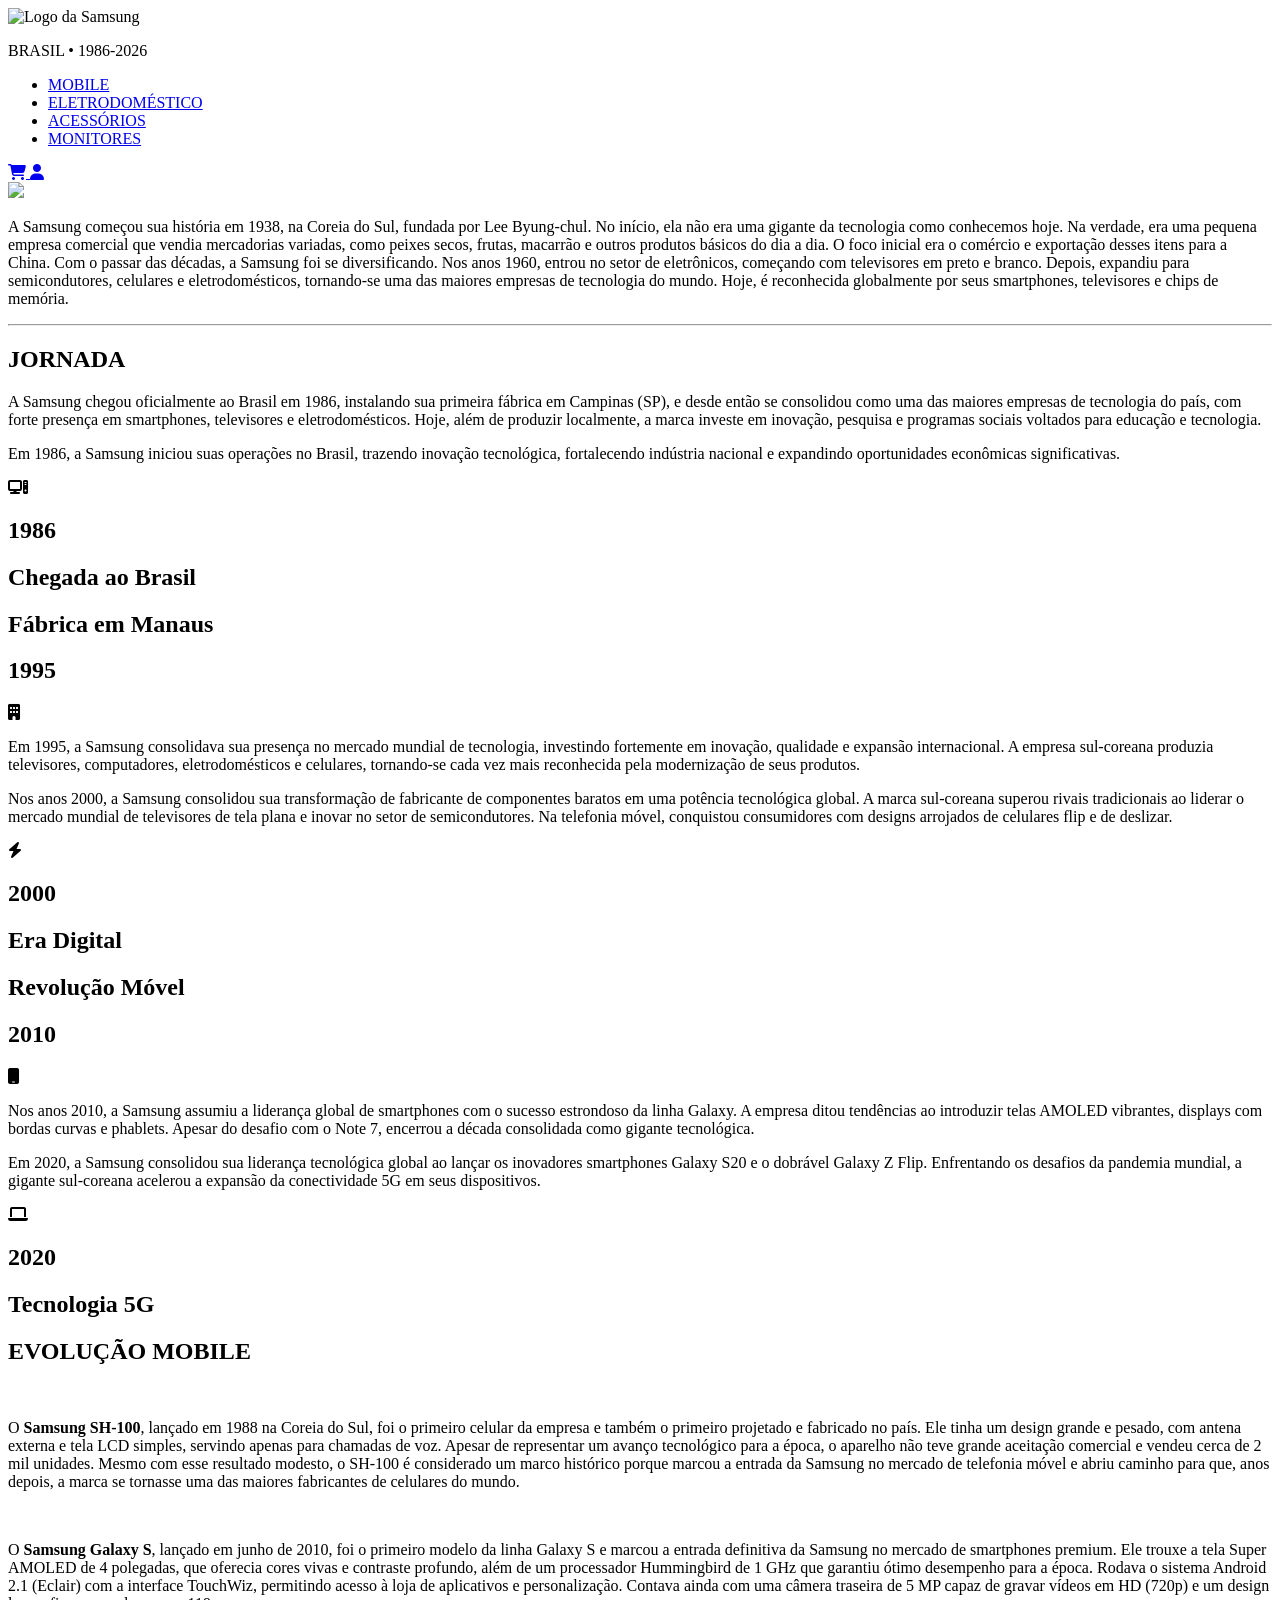
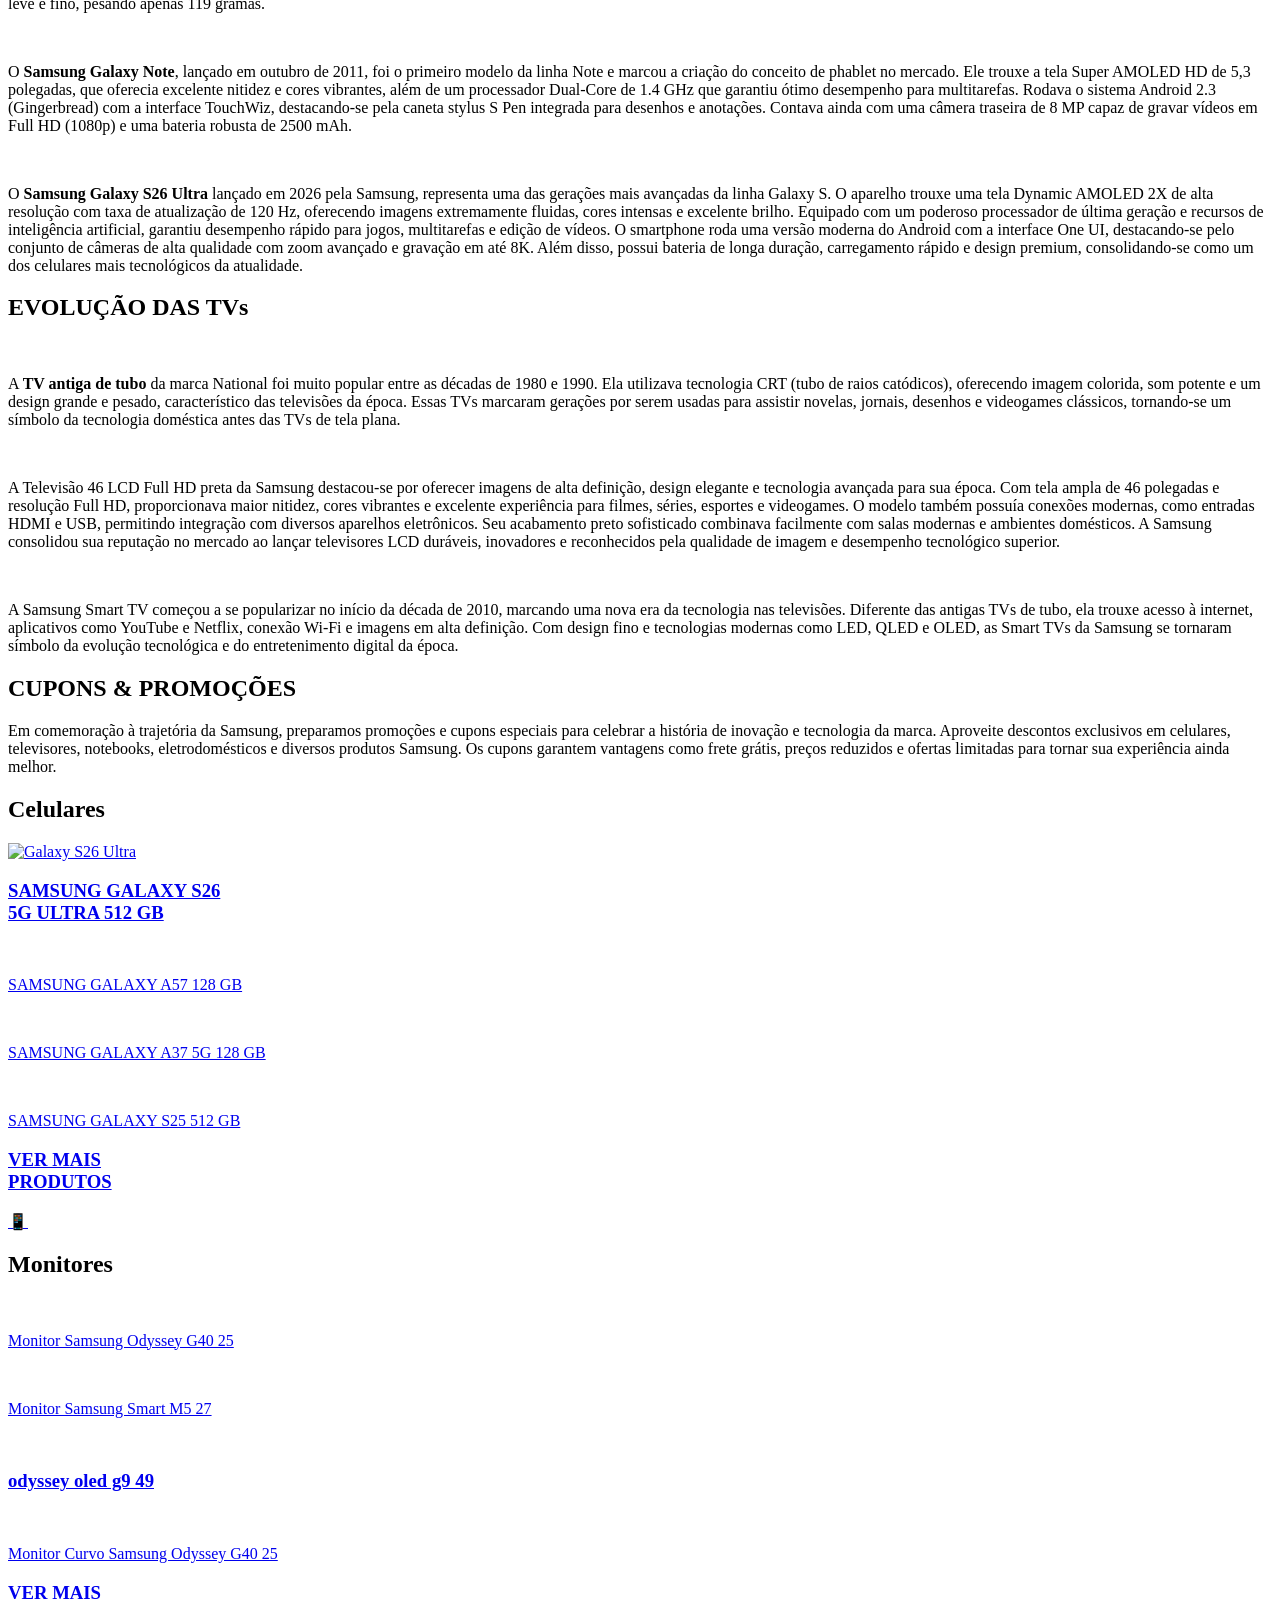
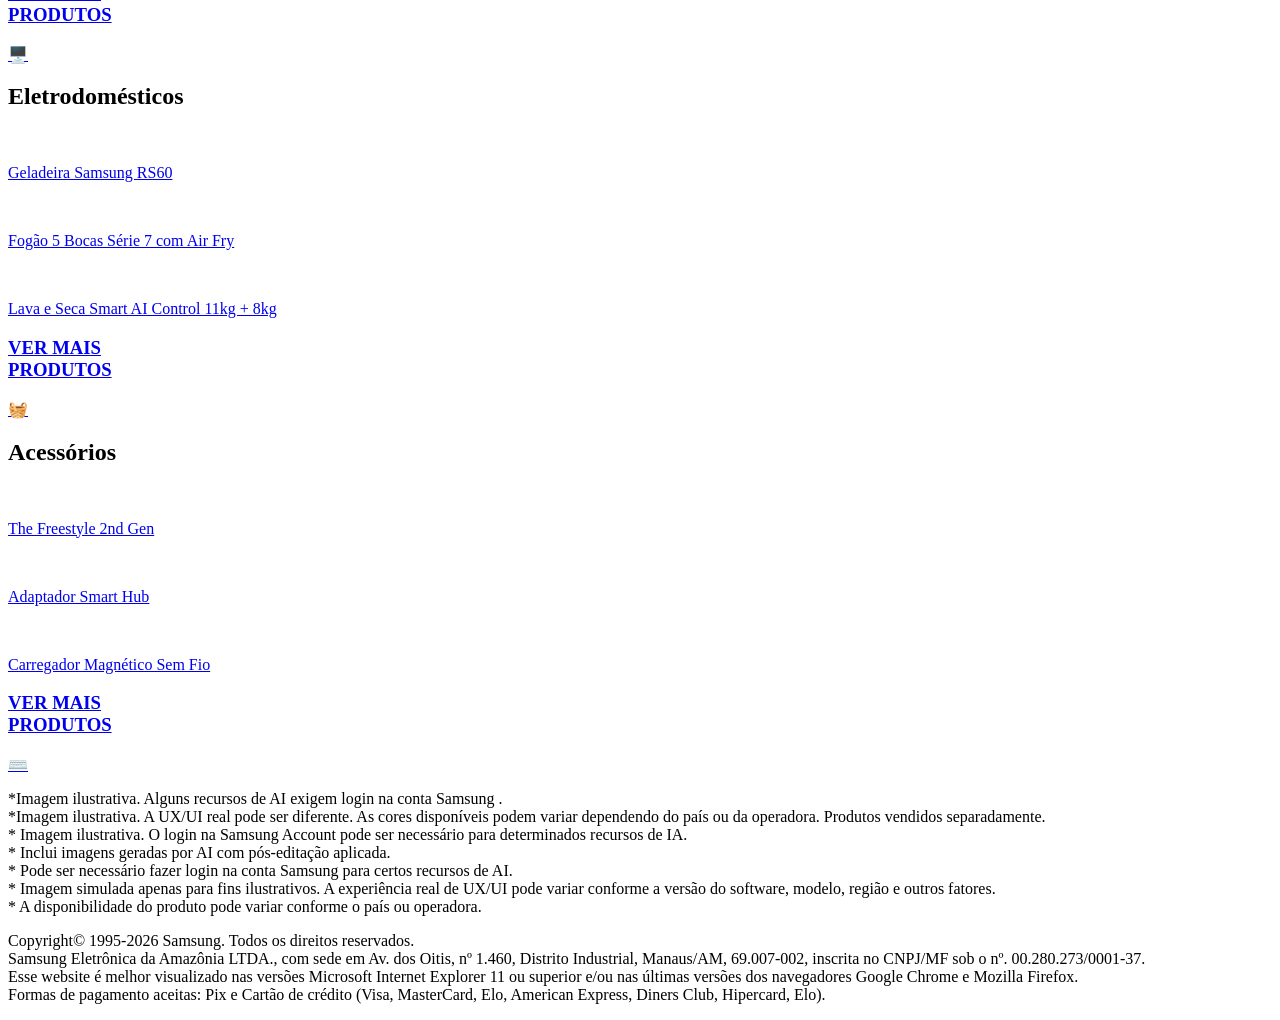
==== index.html @ 2210539c "Add files via upload" ====
<!DOCTYPE html>
<html lang="pt">
<head>
    <meta charset="UTF-8">
    <meta name="viewport" content="width=device-width, initial-scale=1.0">
    <title>Samsung.com</title>
    <link rel="stylesheet" href="css/style.css">
    <link rel="stylesheet" href="https://cdnjs.cloudflare.com/ajax/libs/font-awesome/6.5.1/css/all.min.css">
</head>
<body>
    <header>
        <div class="logo">
            <img src="Imagens/logo2.png" alt="Logo da Samsung">
            <p>BRASIL • 1986-2026</p>
        </div>
        <nav>
        <ul>
            <li><a href="mobile.html">MOBILE</a></li>
            <li><a href="eletrodomestico.html">ELETRODOMÉSTICO</a></li>
            <li><a href="acessorios.html">ACESSÓRIOS</a></li>
            <li><a href="monitores.html">MONITORES</a></li>
        </ul>
        </nav>
        <div class="acoes">
    <a href="carrinho.html" title="Carrinho">
        <i class="fa-solid fa-cart-shopping"></i>
    </a>

    <a href="login.html" title="Login">
        <i class="fa-solid fa-user"></i>
    </a>
</div>
    </header>
    <section class="conteudo1">
        <img src="Imagens/loja1.jpg">
        <div class="quadro">
            <p>A Samsung começou sua história em 1938, na Coreia do Sul, 
                fundada por Lee Byung-chul. No início, ela não era uma gigante 
                da tecnologia como conhecemos hoje. Na verdade, era uma pequena 
                empresa comercial que vendia mercadorias variadas, como peixes 
                secos, frutas, macarrão e outros produtos básicos do dia a dia. 
                O foco inicial era o comércio e exportação desses itens para a China.
                Com o passar das décadas, a Samsung foi se diversificando. Nos anos 1960, entrou no 
                setor de eletrônicos, começando com televisores em preto e branco. Depois, expandiu 
                para semicondutores, celulares e eletrodomésticos, tornando-se uma das maiores empresas
                de tecnologia do mundo. Hoje, é reconhecida globalmente por seus smartphones, televisores 
                e chips de memória.
            </p>
        </div>
    </section>
    <section class="hr">
        <hr/>
    </section>
    <section class="conteudo2">
    <h1>JORNADA</h1>
    <p>A Samsung chegou oficialmente ao Brasil em 1986, instalando sua primeira fábrica 
        em Campinas (SP), e desde então se consolidou como uma das maiores empresas de 
        tecnologia do país, com forte presença em smartphones, televisores e eletrodomésticos. 
        Hoje, além de produzir localmente, a marca investe em inovação, 
        pesquisa e programas sociais voltados para educação e tecnologia.
    </p>
    </section>
    <section class="timeline">

    <div class="linha"></div>

    <div class="item left">
        <div class="texto">
            <p>
                Em 1986, a Samsung iniciou suas operações no 
                Brasil, trazendo inovação tecnológica, fortalecendo 
                indústria nacional e expandindo oportunidades econômicas significativas.
            </p>
        </div>

        <div class="centro">
            <div class="icone"><i class="fa-solid fa-computer"></i></div>
            <h1>1986</h1>
            <h2>Chegada ao Brasil</h2>
        </div>
    </div>

    <div class="item right">
        <div class="centro">
            <h2>Fábrica em Manaus</h2>
            <h1>1995</h1>
            <div class="icone"><i class="fa-solid fa-building"></i></div>
        </div>

        <div class="texto">
            <p>
                Em 1995, a Samsung consolidava sua presença no mercado mundial de 
                tecnologia, investindo fortemente em inovação, qualidade e expansão 
                internacional. A empresa sul-coreana produzia televisores, computadores, 
                eletrodomésticos e celulares, tornando-se cada vez mais reconhecida pela 
                modernização de seus produtos.
            </p>
        </div>
    </div>

    <div class="item left">
        <div class="texto">
            <p>
                Nos anos 2000, a Samsung consolidou sua transformação de fabricante 
                de componentes baratos em uma potência tecnológica global. 
                A marca sul-coreana superou rivais tradicionais ao liderar 
                o mercado mundial de televisores de tela plana e inovar no 
                setor de semicondutores. Na telefonia móvel, conquistou 
                consumidores com designs arrojados de celulares flip e de deslizar.
            </p>
        </div>

        <div class="centro">
            <div class="icone"><i class="fa-solid fa-bolt"></i></div>
            <h1>2000</h1>
            <h2>Era Digital</h2>
        </div>
    </div>

    <div class="item right">
        <div class="centro">
            <h2>Revolução Móvel</h2>
            <h1>2010</h1>
            <div class="icone"><i class="fa-solid fa-mobile"></i></div>
        </div>

        <div class="texto">
            <p>
                Nos anos 2010, a Samsung assumiu a liderança global de 
                smartphones com o sucesso estrondoso da linha Galaxy. 
                A empresa ditou tendências ao introduzir telas AMOLED 
                vibrantes, displays com bordas curvas e phablets. Apesar 
                do desafio com o Note 7, encerrou a década consolidada como gigante tecnológica.
            </p>
            
        </div>
    </div>
    <div class="item left">
        <div class="texto">
            <p>
                Em 2020, a Samsung consolidou sua liderança tecnológica global 
                ao lançar os inovadores smartphones Galaxy S20 e o dobrável Galaxy 
                Z Flip. Enfrentando os desafios da pandemia mundial, a gigante sul-coreana 
                acelerou a expansão da conectividade 5G em seus dispositivos.
            </p> 
        </div>

        <div class="centro">
            <div class="icone"><i class="fa-solid fa-laptop"></i></div>
            <h1>2020</h1>
            <h2>Tecnologia 5G</h2>
        </div>
    </div>

</section>
<section class="evolucao">

    <h1>EVOLUÇÃO MOBILE</h1>

    <div class="container">

        <div class="card-evolucao">
            <img src="Imagens/sh.jpg" alt="">
            <div class="texto">
                <p>
                    O <strong>Samsung SH-100</strong>, lançado em 1988 na Coreia do Sul, foi o primeiro 
                    celular da empresa e também o primeiro projetado e fabricado no país. Ele tinha um 
                    design grande e pesado, com antena externa e tela LCD simples, servindo apenas para 
                    chamadas de voz. Apesar de representar um avanço tecnológico para a época, o aparelho 
                    não teve grande aceitação comercial e vendeu cerca de 2 mil unidades. Mesmo com esse 
                    resultado modesto, o SH-100 é considerado um marco histórico porque marcou a entrada da 
                    Samsung no mercado de telefonia móvel e abriu caminho para que, anos depois, a marca se 
                    tornasse uma das maiores fabricantes de celulares do mundo.
                </p>
            </div>
        </div>

        <div class="card-evolucao">
            <img src="Imagens/galaxy-s-e1550653643660.jpg" alt="">
            <div class="texto">
                <p>
                    O <strong>Samsung Galaxy S</strong>, lançado em junho de 2010, foi o primeiro modelo 
                    da linha Galaxy S e marcou a entrada definitiva da Samsung no mercado de smartphones 
                    premium. Ele trouxe a tela Super AMOLED de 4 polegadas, que oferecia cores vivas e 
                    contraste profundo, além de um processador Hummingbird de 1 GHz que garantiu ótimo 
                    desempenho para a época. Rodava o sistema Android 2.1 (Eclair) com a interface 
                    TouchWiz, permitindo acesso à loja de aplicativos e personalização. Contava ainda 
                    com uma câmera traseira de 5 MP capaz de gravar vídeos em HD (720p) e um design 
                    leve e fino, pesando apenas 119 gramas.
                </p>
            </div>
        </div>

        <div class="card-evolucao">
            <img src="Imagens/2011-09-01-note-.webp" alt="">
            <div class="texto">
                <p>
                    O <strong>Samsung Galaxy Note</strong>, lançado em outubro de 2011, 
                    foi o primeiro modelo da linha Note e marcou a criação do conceito 
                    de phablet no mercado. Ele trouxe a tela Super AMOLED HD de 5,3 polegadas, 
                    que oferecia excelente nitidez e cores vibrantes, além de um processador 
                    Dual-Core de 1.4 GHz que garantiu ótimo desempenho para multitarefas. 
                    Rodava o sistema Android 2.3 (Gingerbread) com a interface TouchWiz, 
                    destacando-se pela caneta stylus S Pen integrada para desenhos e anotações. 
                    Contava ainda com uma câmera traseira de 8 MP capaz de gravar vídeos em 
                    Full HD (1080p) e uma bateria robusta de 2500 mAh.
                </p>
            </div>
        </div>

        <div class="card-evolucao">
            <img src="Imagens/51B8faXxLeL.webp" alt="">
            <div class="texto">
                <p>
                    O <strong>Samsung Galaxy S26 Ultra</strong> lançado em 2026 pela Samsung, 
                    representa uma das gerações mais avançadas da linha Galaxy S. O aparelho 
                    trouxe uma tela Dynamic AMOLED 2X de alta resolução com taxa de atualização 
                    de 120 Hz, oferecendo imagens extremamente fluidas, cores intensas e 
                    excelente brilho. Equipado com um poderoso processador de última geração e 
                    recursos de inteligência artificial, garantiu desempenho rápido para jogos, 
                    multitarefas e edição de vídeos. O smartphone roda uma versão moderna do 
                    Android com a interface One UI, destacando-se pelo conjunto de câmeras de 
                    alta qualidade com zoom avançado e gravação em até 8K. Além disso, possui 
                    bateria de longa duração, carregamento rápido e design premium, 
                    consolidando-se como um dos celulares mais tecnológicos da atualidade.
                </p>
            </div>
        </div>

    </div>

</section>


<section class="evolucao">

    <h1>EVOLUÇÃO DAS TVs</h1>

    <div class="container">

        <div class="card-evolucao">
            <img src="Imagens/tubo.jpg" alt="">
            <div class="texto">
                <p>
                    A <strong>TV antiga de tubo</strong>  da marca National foi 
                    muito popular entre as décadas de 1980 e 1990. Ela utilizava 
                    tecnologia CRT (tubo de raios catódicos), oferecendo imagem colorida, 
                    som potente e um design grande e pesado, característico das televisões 
                    da época. Essas TVs marcaram gerações por serem usadas para assistir 
                    novelas, jornais, desenhos e videogames clássicos, tornando-se um símbolo 
                    da tecnologia doméstica antes das TVs de tela plana.
                </p>
            </div>
        </div>

        <div class="card-evolucao">
            <img src="Imagens/46 polegadas.jpg" alt="">
            <div class="texto">
                <p>
                    A Televisão 46 LCD Full HD preta da Samsung destacou-se por 
                    oferecer imagens de alta definição, design elegante e tecnologia 
                    avançada para sua época. Com tela ampla de 46 polegadas e resolução 
                    Full HD, proporcionava maior nitidez, cores vibrantes e excelente 
                    experiência para filmes, séries, esportes e videogames. O modelo 
                    também possuía conexões modernas, como entradas HDMI e USB, permitindo 
                    integração com diversos aparelhos eletrônicos. Seu acabamento preto 
                    sofisticado combinava facilmente com salas modernas e ambientes domésticos. 
                    A Samsung consolidou sua reputação no mercado ao lançar televisores LCD 
                    duráveis, inovadores e reconhecidos pela qualidade de imagem e desempenho 
                    tecnológico superior.</p>
            </div>
        </div>

        <div class="card-evolucao">
            <img src="Imagens/oled.jpg" alt="">
            <div class="texto">
                <p>
                    A Samsung Smart TV começou a se 
                    popularizar no início da década de 2010, 
                    marcando uma nova era da tecnologia nas televisões. 
                    Diferente das antigas TVs de tubo, ela trouxe acesso 
                    à internet, aplicativos como YouTube e Netflix, conexão 
                    Wi-Fi e imagens em alta definição. Com design fino e 
                    tecnologias modernas como LED, QLED e OLED, as Smart 
                    TVs da Samsung se tornaram símbolo da evolução tecnológica 
                    e do entretenimento digital da época.
                </p>
            </div>
        </div>

    </div>

</section>
<section class="promocoes">

    <div class="linha-topo"></div>

    <div class="titulo">
        <h1>CUPONS & PROMOÇÕES</h1>
    </div>

    <div class="descricao">
        <p>
            Em comemoração à trajetória da Samsung, preparamos promoções e cupons especiais para celebrar a história de inovação e tecnologia da marca. Aproveite descontos exclusivos em celulares, televisores, notebooks, eletrodomésticos e diversos produtos Samsung. Os cupons garantem vantagens como frete grátis, preços reduzidos e ofertas limitadas para tornar sua experiência ainda melhor.
        </p>
    </div>

    <div class="categoria">
        <h2>Celulares</h2>
    </div>

    <div class="container-produtos">

        <a href="https://www.samsung.com/br/smartphones/" target="_blank" class="card-grande">
            <img src="Imagens/03M3VIOLETA2.webp" alt="Galaxy S26 Ultra">
            <h3>SAMSUNG GALAXY S26<br>5G ULTRA 512 GB</h3>
        </a>

        <div class="cards-pequenos">

            <a href="https://www.samsung.com/br/smartphones/galaxy-a/" target="_blank" class="card">
                <img src="Imagens/57.avif" alt="">
                <p>SAMSUNG GALAXY A57 128 GB</p>
            </a>

            <a href="https://www.samsung.com/br/smartphones/galaxy-a/" target="_blank" class="card">
                <img src="Imagens/37.webp" alt="">
                <p>SAMSUNG GALAXY A37 5G 128 GB</p>
            </a>

            <a href="https://www.samsung.com/br/smartphones/galaxy-s/" target="_blank" class="card">
                <img src="Imagens/s25.webp" alt="">
                <p>SAMSUNG GALAXY S25 512 GB</p>
            </a>

            <a href="https://www.samsung.com/br/smartphones/" target="_blank" class="card ver-mais">
                <h3>VER MAIS<br>PRODUTOS</h3>
                <span>📱</span>
            </a>

        </div>

    </div>

   

</div>   
<div class="categoria">
    <h2>Monitores</h2>
</div>

<div class="container-monitores">

    <div class="coluna-monitor">

        <a href="#" class="monitor-pequeno">
            <img src="Imagens/g40.png" alt="">
            <p>Monitor Samsung Odyssey G40 25</p>
        </a>

        <a href="#" class="monitor-pequeno">
            <img src="Imagens/m5.webp" alt="">
            <p>Monitor Samsung Smart M5 27</p>
        </a>

    </div>

    <div class="monitor-centro">

        <a href="#" class="monitor-grande">
            <img src="Imagens/01.2-SA365_SMG_OdysseyG9_20230731.webp" alt="">
            <h3>odyssey oled g9 49</h3>
        </a>

    </div>

    <div class="coluna-monitor">

        <a href="#" class="monitor-pequeno">
            <img src="Imagens/odyssey.webp" alt="">
            <p>Monitor Curvo Samsung Odyssey G40 25</p>
        </a>

        <a href="#" class="monitor-pequeno ver-mais">
            <h3>VER MAIS<br>PRODUTOS</h3>
            <span>🖥️</span>
        </a>

    </div>

</div>
<div class="categoria">
    <h2>Eletrodomésticos</h2>
</div>

<div class="container-eletro">

    <a href="#" class="eletro-card">
        <img src="Imagens/br-ref-sbs-rs5300-rs60t5200s9-az-548896364.avif" alt="">
        <p>Geladeira Samsung RS60</p>
    </a>

    <a href="#" class="eletro-card">
        <img src="Imagens/br-nx9100-nsg6dg8700sraz-543607206.avif" alt="">
        <p>Fogão 5 Bocas Série 7 com Air Fry</p>
    </a>

    <a href="#" class="eletro-card">
        <img src="Imagens/br-combo-wd85t504dbesa-wd11t504dbxfaz-thumb-535959491.webp" alt="">
        <p>Lava e Seca Smart AI Control 11kg + 8kg</p>
    </a>

    <a href="#" class="eletro-card ver-mais">
        <h3>VER MAIS<br>PRODUTOS</h3>
        <span>🧺</span>
    </a>

</div>
<div class="categoria">
    <h2>Acessórios</h2>
</div>

<div class="container-acessorios">

    <a href="#" class="acessorio-card">
        <img src="Imagens/br-the-freestyle-sp-lff3claxxzd-sp-lff-clmxxzd-539852240.avif" alt="">
        <p>The Freestyle 2nd Gen</p>
    </a>

    <a href="#" class="acessorio-card">
        <img src="Imagens/ad.avif" alt="">
        <p>Adaptador Smart Hub</p>
    </a>

    <a href="#" class="acessorio-card">
        <img src="Imagens/car4.webp" alt="">
        <p>Carregador Magnético Sem Fio</p>
    </a>

    <a href="#" class="acessorio-card ver-mais">
        <h3>VER MAIS<br>PRODUTOS</h3>
        <span>⌨️</span>
    </a>

</div>
<div class="quadro-central">
    <p>
*Imagem ilustrativa. Alguns recursos de AI exigem login na conta Samsung .<br/>
*Imagem ilustrativa. A UX/UI real pode ser diferente. As cores disponíveis podem variar dependendo do país ou da operadora. Produtos vendidos separadamente.<br/>
* Imagem ilustrativa. O login na Samsung Account pode ser necessário para determinados recursos de IA.<br/>
* Inclui imagens geradas por AI com pós-editação aplicada.<br/>
* Pode ser necessário fazer login na conta Samsung para certos recursos de AI.<br/>
* Imagem simulada apenas para fins ilustrativos. A experiência real de UX/UI pode variar conforme a versão do software, modelo, região e outros fatores.<br/>
* A disponibilidade do produto pode variar conforme o país ou operadora.<br/>
    </p>
</div>
</section>
<footer>
    <p>
Copyright© 1995-2026 Samsung. Todos os direitos reservados.<br/>
Samsung Eletrônica da Amazônia LTDA., com sede em Av. dos Oitis, nº 1.460, Distrito Industrial, Manaus/AM, 69.007-002, inscrita no CNPJ/MF sob o nº. 00.280.273/0001-37.<br/>
Esse website é melhor visualizado nas versões Microsoft Internet Explorer 11 ou superior e/ou nas últimas versões dos navegadores Google Chrome e Mozilla Firefox.<br/>
Formas de pagamento aceitas: Pix e Cartão de crédito (Visa, MasterCard, Elo, American Express, Diners Club, Hipercard, Elo).
    </p>
</footer>
<script src="Js/script.js"></script>
<script type="module">
  // Import the functions you need from the SDKs you need
  import { initializeApp } from "https://www.gstatic.com/firebasejs/12.14.0/firebase-app.js";
  import { getAnalytics } from "https://www.gstatic.com/firebasejs/12.14.0/firebase-analytics.js";
  // TODO: Add SDKs for Firebase products that you want to use
  // https://firebase.google.com/docs/web/setup#available-libraries

  // Your web app's Firebase configuration
  // For Firebase JS SDK v7.20.0 and later, measurementId is optional
  const firebaseConfig = {
    apiKey: "AIzaSyC0V2t-XvpTq_2r_Z0YLc9_-3YF_1c4Mo0",
    authDomain: "samsung-cd18d.firebaseapp.com",
    projectId: "samsung-cd18d",
    storageBucket: "samsung-cd18d.firebasestorage.app",
    messagingSenderId: "582826463476",
    appId: "1:582826463476:web:063e0b28af2d2626d24ea1",
    measurementId: "G-Y3GJJTRXQ0"
  };

  // Initialize Firebase
  const app = initializeApp(firebaseConfig);
  const analytics = getAnalytics(app);
</script>
</body>
</html>
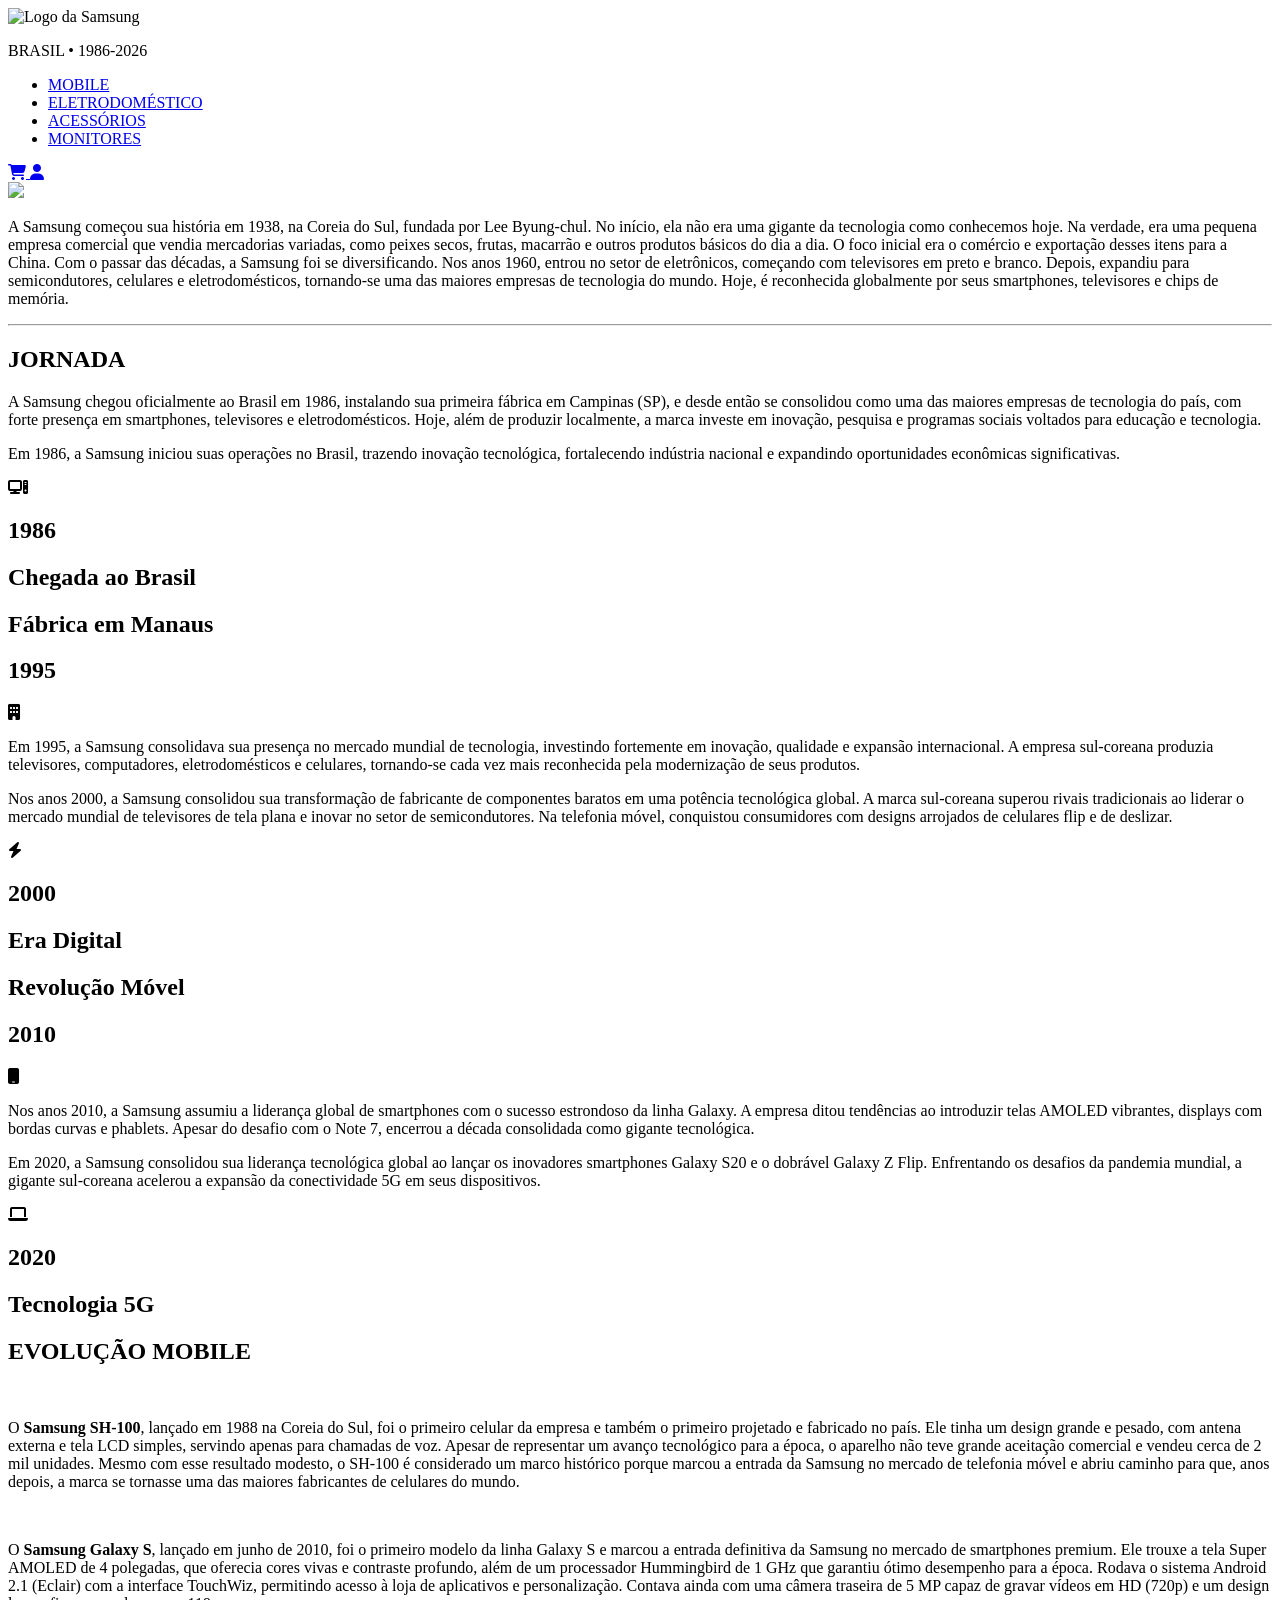
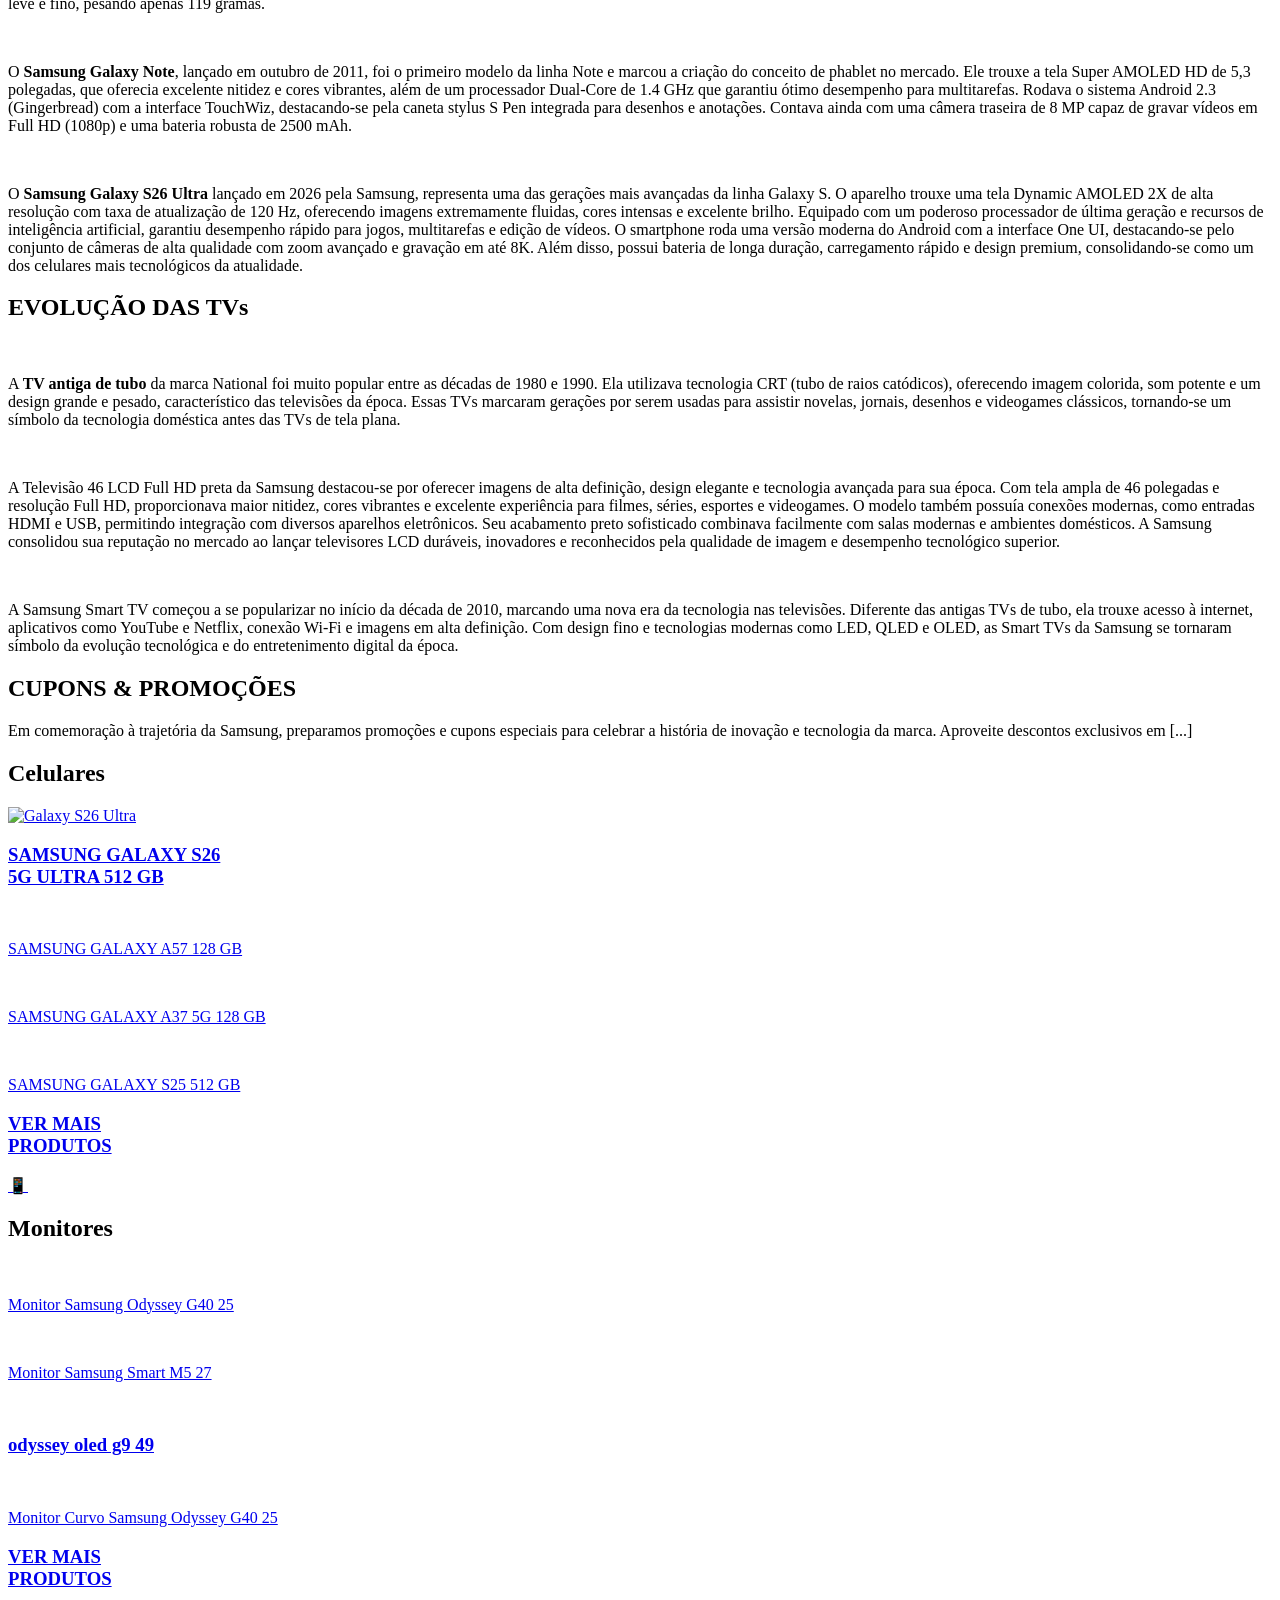
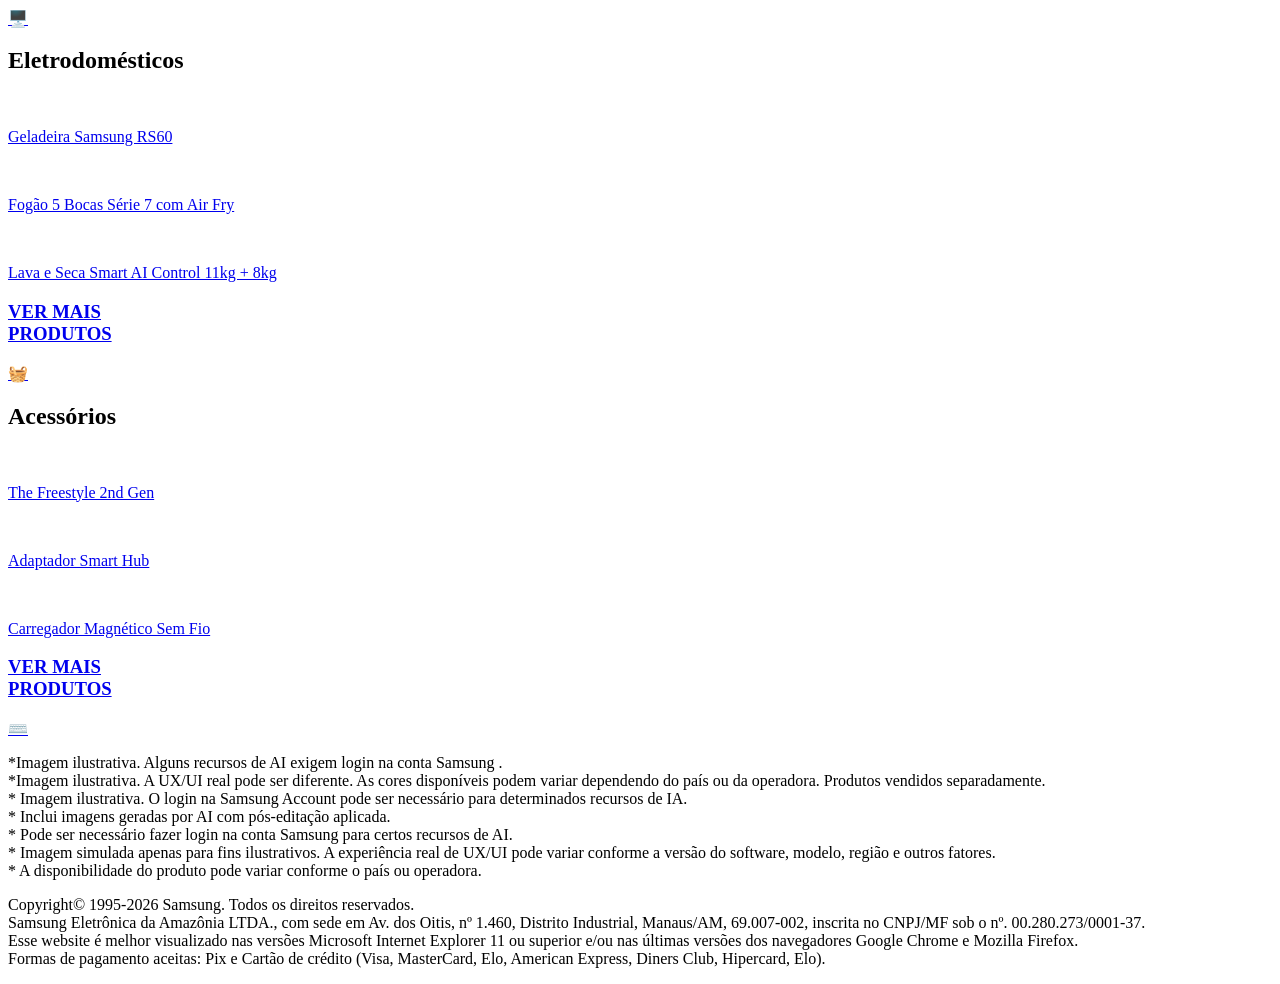
==== commit 9d16b17b: "Remover JavaScript do HTML e criar arquivo separado para Firebase" ====
--- a/index.html
+++ b/index.html
@@ -1,491 +1,469 @@
-<!DOCTYPE html>
-<html lang="pt">
-<head>
-    <meta charset="UTF-8">
-    <meta name="viewport" content="width=device-width, initial-scale=1.0">
-    <title>Samsung.com</title>
-    <link rel="stylesheet" href="css/style.css">
-    <link rel="stylesheet" href="https://cdnjs.cloudflare.com/ajax/libs/font-awesome/6.5.1/css/all.min.css">
-</head>
-<body>
-    <header>
-        <div class="logo">
-            <img src="Imagens/logo2.png" alt="Logo da Samsung">
-            <p>BRASIL • 1986-2026</p>
-        </div>
-        <nav>
-        <ul>
-            <li><a href="mobile.html">MOBILE</a></li>
-            <li><a href="eletrodomestico.html">ELETRODOMÉSTICO</a></li>
-            <li><a href="acessorios.html">ACESSÓRIOS</a></li>
-            <li><a href="monitores.html">MONITORES</a></li>
-        </ul>
-        </nav>
-        <div class="acoes">
-    <a href="carrinho.html" title="Carrinho">
-        <i class="fa-solid fa-cart-shopping"></i>
-    </a>
-
-    <a href="login.html" title="Login">
-        <i class="fa-solid fa-user"></i>
-    </a>
-</div>
-    </header>
-    <section class="conteudo1">
-        <img src="Imagens/loja1.jpg">
-        <div class="quadro">
-            <p>A Samsung começou sua história em 1938, na Coreia do Sul, 
-                fundada por Lee Byung-chul. No início, ela não era uma gigante 
-                da tecnologia como conhecemos hoje. Na verdade, era uma pequena 
-                empresa comercial que vendia mercadorias variadas, como peixes 
-                secos, frutas, macarrão e outros produtos básicos do dia a dia. 
-                O foco inicial era o comércio e exportação desses itens para a China.
-                Com o passar das décadas, a Samsung foi se diversificando. Nos anos 1960, entrou no 
-                setor de eletrônicos, começando com televisores em preto e branco. Depois, expandiu 
-                para semicondutores, celulares e eletrodomésticos, tornando-se uma das maiores empresas
-                de tecnologia do mundo. Hoje, é reconhecida globalmente por seus smartphones, televisores 
-                e chips de memória.
-            </p>
-        </div>
-    </section>
-    <section class="hr">
-        <hr/>
-    </section>
-    <section class="conteudo2">
-    <h1>JORNADA</h1>
-    <p>A Samsung chegou oficialmente ao Brasil em 1986, instalando sua primeira fábrica 
-        em Campinas (SP), e desde então se consolidou como uma das maiores empresas de 
-        tecnologia do país, com forte presença em smartphones, televisores e eletrodomésticos. 
-        Hoje, além de produzir localmente, a marca investe em inovação, 
-        pesquisa e programas sociais voltados para educação e tecnologia.
-    </p>
-    </section>
-    <section class="timeline">
-
-    <div class="linha"></div>
-
-    <div class="item left">
-        <div class="texto">
-            <p>
-                Em 1986, a Samsung iniciou suas operações no 
-                Brasil, trazendo inovação tecnológica, fortalecendo 
-                indústria nacional e expandindo oportunidades econômicas significativas.
-            </p>
-        </div>
-
-        <div class="centro">
-            <div class="icone"><i class="fa-solid fa-computer"></i></div>
-            <h1>1986</h1>
-            <h2>Chegada ao Brasil</h2>
-        </div>
-    </div>
-
-    <div class="item right">
-        <div class="centro">
-            <h2>Fábrica em Manaus</h2>
-            <h1>1995</h1>
-            <div class="icone"><i class="fa-solid fa-building"></i></div>
-        </div>
-
-        <div class="texto">
-            <p>
-                Em 1995, a Samsung consolidava sua presença no mercado mundial de 
-                tecnologia, investindo fortemente em inovação, qualidade e expansão 
-                internacional. A empresa sul-coreana produzia televisores, computadores, 
-                eletrodomésticos e celulares, tornando-se cada vez mais reconhecida pela 
-                modernização de seus produtos.
-            </p>
-        </div>
-    </div>
-
-    <div class="item left">
-        <div class="texto">
-            <p>
-                Nos anos 2000, a Samsung consolidou sua transformação de fabricante 
-                de componentes baratos em uma potência tecnológica global. 
-                A marca sul-coreana superou rivais tradicionais ao liderar 
-                o mercado mundial de televisores de tela plana e inovar no 
-                setor de semicondutores. Na telefonia móvel, conquistou 
-                consumidores com designs arrojados de celulares flip e de deslizar.
-            </p>
-        </div>
-
-        <div class="centro">
-            <div class="icone"><i class="fa-solid fa-bolt"></i></div>
-            <h1>2000</h1>
-            <h2>Era Digital</h2>
-        </div>
-    </div>
-
-    <div class="item right">
-        <div class="centro">
-            <h2>Revolução Móvel</h2>
-            <h1>2010</h1>
-            <div class="icone"><i class="fa-solid fa-mobile"></i></div>
-        </div>
-
-        <div class="texto">
-            <p>
-                Nos anos 2010, a Samsung assumiu a liderança global de 
-                smartphones com o sucesso estrondoso da linha Galaxy. 
-                A empresa ditou tendências ao introduzir telas AMOLED 
-                vibrantes, displays com bordas curvas e phablets. Apesar 
-                do desafio com o Note 7, encerrou a década consolidada como gigante tecnológica.
-            </p>
-            
-        </div>
-    </div>
-    <div class="item left">
-        <div class="texto">
-            <p>
-                Em 2020, a Samsung consolidou sua liderança tecnológica global 
-                ao lançar os inovadores smartphones Galaxy S20 e o dobrável Galaxy 
-                Z Flip. Enfrentando os desafios da pandemia mundial, a gigante sul-coreana 
-                acelerou a expansão da conectividade 5G em seus dispositivos.
-            </p> 
-        </div>
-
-        <div class="centro">
-            <div class="icone"><i class="fa-solid fa-laptop"></i></div>
-            <h1>2020</h1>
-            <h2>Tecnologia 5G</h2>
-        </div>
-    </div>
-
-</section>
-<section class="evolucao">
-
-    <h1>EVOLUÇÃO MOBILE</h1>
-
-    <div class="container">
-
-        <div class="card-evolucao">
-            <img src="Imagens/sh.jpg" alt="">
-            <div class="texto">
-                <p>
-                    O <strong>Samsung SH-100</strong>, lançado em 1988 na Coreia do Sul, foi o primeiro 
-                    celular da empresa e também o primeiro projetado e fabricado no país. Ele tinha um 
-                    design grande e pesado, com antena externa e tela LCD simples, servindo apenas para 
-                    chamadas de voz. Apesar de representar um avanço tecnológico para a época, o aparelho 
-                    não teve grande aceitação comercial e vendeu cerca de 2 mil unidades. Mesmo com esse 
-                    resultado modesto, o SH-100 é considerado um marco histórico porque marcou a entrada da 
-                    Samsung no mercado de telefonia móvel e abriu caminho para que, anos depois, a marca se 
-                    tornasse uma das maiores fabricantes de celulares do mundo.
-                </p>
-            </div>
-        </div>
-
-        <div class="card-evolucao">
-            <img src="Imagens/galaxy-s-e1550653643660.jpg" alt="">
-            <div class="texto">
-                <p>
-                    O <strong>Samsung Galaxy S</strong>, lançado em junho de 2010, foi o primeiro modelo 
-                    da linha Galaxy S e marcou a entrada definitiva da Samsung no mercado de smartphones 
-                    premium. Ele trouxe a tela Super AMOLED de 4 polegadas, que oferecia cores vivas e 
-                    contraste profundo, além de um processador Hummingbird de 1 GHz que garantiu ótimo 
-                    desempenho para a época. Rodava o sistema Android 2.1 (Eclair) com a interface 
-                    TouchWiz, permitindo acesso à loja de aplicativos e personalização. Contava ainda 
-                    com uma câmera traseira de 5 MP capaz de gravar vídeos em HD (720p) e um design 
-                    leve e fino, pesando apenas 119 gramas.
-                </p>
-            </div>
-        </div>
-
-        <div class="card-evolucao">
-            <img src="Imagens/2011-09-01-note-.webp" alt="">
-            <div class="texto">
-                <p>
-                    O <strong>Samsung Galaxy Note</strong>, lançado em outubro de 2011, 
-                    foi o primeiro modelo da linha Note e marcou a criação do conceito 
-                    de phablet no mercado. Ele trouxe a tela Super AMOLED HD de 5,3 polegadas, 
-                    que oferecia excelente nitidez e cores vibrantes, além de um processador 
-                    Dual-Core de 1.4 GHz que garantiu ótimo desempenho para multitarefas. 
-                    Rodava o sistema Android 2.3 (Gingerbread) com a interface TouchWiz, 
-                    destacando-se pela caneta stylus S Pen integrada para desenhos e anotações. 
-                    Contava ainda com uma câmera traseira de 8 MP capaz de gravar vídeos em 
-                    Full HD (1080p) e uma bateria robusta de 2500 mAh.
-                </p>
-            </div>
-        </div>
-
-        <div class="card-evolucao">
-            <img src="Imagens/51B8faXxLeL.webp" alt="">
-            <div class="texto">
-                <p>
-                    O <strong>Samsung Galaxy S26 Ultra</strong> lançado em 2026 pela Samsung, 
-                    representa uma das gerações mais avançadas da linha Galaxy S. O aparelho 
-                    trouxe uma tela Dynamic AMOLED 2X de alta resolução com taxa de atualização 
-                    de 120 Hz, oferecendo imagens extremamente fluidas, cores intensas e 
-                    excelente brilho. Equipado com um poderoso processador de última geração e 
-                    recursos de inteligência artificial, garantiu desempenho rápido para jogos, 
-                    multitarefas e edição de vídeos. O smartphone roda uma versão moderna do 
-                    Android com a interface One UI, destacando-se pelo conjunto de câmeras de 
-                    alta qualidade com zoom avançado e gravação em até 8K. Além disso, possui 
-                    bateria de longa duração, carregamento rápido e design premium, 
-                    consolidando-se como um dos celulares mais tecnológicos da atualidade.
-                </p>
-            </div>
-        </div>
-
-    </div>
-
-</section>
-
-
-<section class="evolucao">
-
-    <h1>EVOLUÇÃO DAS TVs</h1>
-
-    <div class="container">
-
-        <div class="card-evolucao">
-            <img src="Imagens/tubo.jpg" alt="">
-            <div class="texto">
-                <p>
-                    A <strong>TV antiga de tubo</strong>  da marca National foi 
-                    muito popular entre as décadas de 1980 e 1990. Ela utilizava 
-                    tecnologia CRT (tubo de raios catódicos), oferecendo imagem colorida, 
-                    som potente e um design grande e pesado, característico das televisões 
-                    da época. Essas TVs marcaram gerações por serem usadas para assistir 
-                    novelas, jornais, desenhos e videogames clássicos, tornando-se um símbolo 
-                    da tecnologia doméstica antes das TVs de tela plana.
-                </p>
-            </div>
-        </div>
-
-        <div class="card-evolucao">
-            <img src="Imagens/46 polegadas.jpg" alt="">
-            <div class="texto">
-                <p>
-                    A Televisão 46 LCD Full HD preta da Samsung destacou-se por 
-                    oferecer imagens de alta definição, design elegante e tecnologia 
-                    avançada para sua época. Com tela ampla de 46 polegadas e resolução 
-                    Full HD, proporcionava maior nitidez, cores vibrantes e excelente 
-                    experiência para filmes, séries, esportes e videogames. O modelo 
-                    também possuía conexões modernas, como entradas HDMI e USB, permitindo 
-                    integração com diversos aparelhos eletrônicos. Seu acabamento preto 
-                    sofisticado combinava facilmente com salas modernas e ambientes domésticos. 
-                    A Samsung consolidou sua reputação no mercado ao lançar televisores LCD 
-                    duráveis, inovadores e reconhecidos pela qualidade de imagem e desempenho 
-                    tecnológico superior.</p>
-            </div>
-        </div>
-
-        <div class="card-evolucao">
-            <img src="Imagens/oled.jpg" alt="">
-            <div class="texto">
-                <p>
-                    A Samsung Smart TV começou a se 
-                    popularizar no início da década de 2010, 
-                    marcando uma nova era da tecnologia nas televisões. 
-                    Diferente das antigas TVs de tubo, ela trouxe acesso 
-                    à internet, aplicativos como YouTube e Netflix, conexão 
-                    Wi-Fi e imagens em alta definição. Com design fino e 
-                    tecnologias modernas como LED, QLED e OLED, as Smart 
-                    TVs da Samsung se tornaram símbolo da evolução tecnológica 
-                    e do entretenimento digital da época.
-                </p>
-            </div>
-        </div>
-
-    </div>
-
-</section>
-<section class="promocoes">
-
-    <div class="linha-topo"></div>
-
-    <div class="titulo">
-        <h1>CUPONS & PROMOÇÕES</h1>
-    </div>
-
-    <div class="descricao">
-        <p>
-            Em comemoração à trajetória da Samsung, preparamos promoções e cupons especiais para celebrar a história de inovação e tecnologia da marca. Aproveite descontos exclusivos em celulares, televisores, notebooks, eletrodomésticos e diversos produtos Samsung. Os cupons garantem vantagens como frete grátis, preços reduzidos e ofertas limitadas para tornar sua experiência ainda melhor.
-        </p>
-    </div>
-
-    <div class="categoria">
-        <h2>Celulares</h2>
-    </div>
-
-    <div class="container-produtos">
-
-        <a href="https://www.samsung.com/br/smartphones/" target="_blank" class="card-grande">
-            <img src="Imagens/03M3VIOLETA2.webp" alt="Galaxy S26 Ultra">
-            <h3>SAMSUNG GALAXY S26<br>5G ULTRA 512 GB</h3>
-        </a>
-
-        <div class="cards-pequenos">
-
-            <a href="https://www.samsung.com/br/smartphones/galaxy-a/" target="_blank" class="card">
-                <img src="Imagens/57.avif" alt="">
-                <p>SAMSUNG GALAXY A57 128 GB</p>
-            </a>
-
-            <a href="https://www.samsung.com/br/smartphones/galaxy-a/" target="_blank" class="card">
-                <img src="Imagens/37.webp" alt="">
-                <p>SAMSUNG GALAXY A37 5G 128 GB</p>
-            </a>
-
-            <a href="https://www.samsung.com/br/smartphones/galaxy-s/" target="_blank" class="card">
-                <img src="Imagens/s25.webp" alt="">
-                <p>SAMSUNG GALAXY S25 512 GB</p>
-            </a>
-
-            <a href="https://www.samsung.com/br/smartphones/" target="_blank" class="card ver-mais">
-                <h3>VER MAIS<br>PRODUTOS</h3>
-                <span>📱</span>
-            </a>
-
-        </div>
-
-    </div>
-
-   
-
-</div>   
-<div class="categoria">
-    <h2>Monitores</h2>
-</div>
-
-<div class="container-monitores">
-
-    <div class="coluna-monitor">
-
-        <a href="#" class="monitor-pequeno">
-            <img src="Imagens/g40.png" alt="">
-            <p>Monitor Samsung Odyssey G40 25</p>
-        </a>
-
-        <a href="#" class="monitor-pequeno">
-            <img src="Imagens/m5.webp" alt="">
-            <p>Monitor Samsung Smart M5 27</p>
-        </a>
-
-    </div>
-
-    <div class="monitor-centro">
-
-        <a href="#" class="monitor-grande">
-            <img src="Imagens/01.2-SA365_SMG_OdysseyG9_20230731.webp" alt="">
-            <h3>odyssey oled g9 49</h3>
-        </a>
-
-    </div>
-
-    <div class="coluna-monitor">
-
-        <a href="#" class="monitor-pequeno">
-            <img src="Imagens/odyssey.webp" alt="">
-            <p>Monitor Curvo Samsung Odyssey G40 25</p>
-        </a>
-
-        <a href="#" class="monitor-pequeno ver-mais">
-            <h3>VER MAIS<br>PRODUTOS</h3>
-            <span>🖥️</span>
-        </a>
-
-    </div>
-
-</div>
-<div class="categoria">
-    <h2>Eletrodomésticos</h2>
-</div>
-
-<div class="container-eletro">
-
-    <a href="#" class="eletro-card">
-        <img src="Imagens/br-ref-sbs-rs5300-rs60t5200s9-az-548896364.avif" alt="">
-        <p>Geladeira Samsung RS60</p>
-    </a>
-
-    <a href="#" class="eletro-card">
-        <img src="Imagens/br-nx9100-nsg6dg8700sraz-543607206.avif" alt="">
-        <p>Fogão 5 Bocas Série 7 com Air Fry</p>
-    </a>
-
-    <a href="#" class="eletro-card">
-        <img src="Imagens/br-combo-wd85t504dbesa-wd11t504dbxfaz-thumb-535959491.webp" alt="">
-        <p>Lava e Seca Smart AI Control 11kg + 8kg</p>
-    </a>
-
-    <a href="#" class="eletro-card ver-mais">
-        <h3>VER MAIS<br>PRODUTOS</h3>
-        <span>🧺</span>
-    </a>
-
-</div>
-<div class="categoria">
-    <h2>Acessórios</h2>
-</div>
-
-<div class="container-acessorios">
-
-    <a href="#" class="acessorio-card">
-        <img src="Imagens/br-the-freestyle-sp-lff3claxxzd-sp-lff-clmxxzd-539852240.avif" alt="">
-        <p>The Freestyle 2nd Gen</p>
-    </a>
-
-    <a href="#" class="acessorio-card">
-        <img src="Imagens/ad.avif" alt="">
-        <p>Adaptador Smart Hub</p>
-    </a>
-
-    <a href="#" class="acessorio-card">
-        <img src="Imagens/car4.webp" alt="">
-        <p>Carregador Magnético Sem Fio</p>
-    </a>
-
-    <a href="#" class="acessorio-card ver-mais">
-        <h3>VER MAIS<br>PRODUTOS</h3>
-        <span>⌨️</span>
-    </a>
-
-</div>
-<div class="quadro-central">
-    <p>
-*Imagem ilustrativa. Alguns recursos de AI exigem login na conta Samsung .<br/>
-*Imagem ilustrativa. A UX/UI real pode ser diferente. As cores disponíveis podem variar dependendo do país ou da operadora. Produtos vendidos separadamente.<br/>
-* Imagem ilustrativa. O login na Samsung Account pode ser necessário para determinados recursos de IA.<br/>
-* Inclui imagens geradas por AI com pós-editação aplicada.<br/>
-* Pode ser necessário fazer login na conta Samsung para certos recursos de AI.<br/>
-* Imagem simulada apenas para fins ilustrativos. A experiência real de UX/UI pode variar conforme a versão do software, modelo, região e outros fatores.<br/>
-* A disponibilidade do produto pode variar conforme o país ou operadora.<br/>
-    </p>
-</div>
-</section>
-<footer>
-    <p>
-Copyright© 1995-2026 Samsung. Todos os direitos reservados.<br/>
-Samsung Eletrônica da Amazônia LTDA., com sede em Av. dos Oitis, nº 1.460, Distrito Industrial, Manaus/AM, 69.007-002, inscrita no CNPJ/MF sob o nº. 00.280.273/0001-37.<br/>
-Esse website é melhor visualizado nas versões Microsoft Internet Explorer 11 ou superior e/ou nas últimas versões dos navegadores Google Chrome e Mozilla Firefox.<br/>
-Formas de pagamento aceitas: Pix e Cartão de crédito (Visa, MasterCard, Elo, American Express, Diners Club, Hipercard, Elo).
-    </p>
-</footer>
-<script src="Js/script.js"></script>
-<script type="module">
-  // Import the functions you need from the SDKs you need
-  import { initializeApp } from "https://www.gstatic.com/firebasejs/12.14.0/firebase-app.js";
-  import { getAnalytics } from "https://www.gstatic.com/firebasejs/12.14.0/firebase-analytics.js";
-  // TODO: Add SDKs for Firebase products that you want to use
-  // https://firebase.google.com/docs/web/setup#available-libraries
-
-  // Your web app's Firebase configuration
-  // For Firebase JS SDK v7.20.0 and later, measurementId is optional
-  const firebaseConfig = {
-    apiKey: "AIzaSyC0V2t-XvpTq_2r_Z0YLc9_-3YF_1c4Mo0",
-    authDomain: "samsung-cd18d.firebaseapp.com",
-    projectId: "samsung-cd18d",
-    storageBucket: "samsung-cd18d.firebasestorage.app",
-    messagingSenderId: "582826463476",
-    appId: "1:582826463476:web:063e0b28af2d2626d24ea1",
-    measurementId: "G-Y3GJJTRXQ0"
-  };
-
-  // Initialize Firebase
-  const app = initializeApp(firebaseConfig);
-  const analytics = getAnalytics(app);
-</script>
-</body>
-</html>+<!DOCTYPE html>
+<html lang="pt">
+<head>
+    <meta charset="UTF-8">
+    <meta name="viewport" content="width=device-width, initial-scale=1.0">
+    <title>Samsung.com</title>
+    <link rel="stylesheet" href="css/style.css">
+    <link rel="stylesheet" href="https://cdnjs.cloudflare.com/ajax/libs/font-awesome/6.5.1/css/all.min.css">
+</head>
+<body>
+    <header>
+        <div class="logo">
+            <img src="Imagens/logo2.png" alt="Logo da Samsung">
+            <p>BRASIL • 1986-2026</p>
+        </div>
+        <nav>
+        <ul>
+            <li><a href="mobile.html">MOBILE</a></li>
+            <li><a href="eletrodomestico.html">ELETRODOMÉSTICO</a></li>
+            <li><a href="acessorios.html">ACESSÓRIOS</a></li>
+            <li><a href="monitores.html">MONITORES</a></li>
+        </ul>
+        </nav>
+        <div class="acoes">
+    <a href="carrinho.html" title="Carrinho">
+        <i class="fa-solid fa-cart-shopping"></i>
+    </a>
+
+    <a href="login.html" title="Login">
+        <i class="fa-solid fa-user"></i>
+    </a>
+</div>
+    </header>
+    <section class="conteudo1">
+        <img src="Imagens/loja1.jpg">
+        <div class="quadro">
+            <p>A Samsung começou sua história em 1938, na Coreia do Sul, 
+                fundada por Lee Byung-chul. No início, ela não era uma gigante 
+                da tecnologia como conhecemos hoje. Na verdade, era uma pequena 
+                empresa comercial que vendia mercadorias variadas, como peixes 
+                secos, frutas, macarrão e outros produtos básicos do dia a dia. 
+                O foco inicial era o comércio e exportação desses itens para a China.
+                Com o passar das décadas, a Samsung foi se diversificando. Nos anos 1960, entrou no 
+                setor de eletrônicos, começando com televisores em preto e branco. Depois, expandiu 
+                para semicondutores, celulares e eletrodomésticos, tornando-se uma das maiores empresas
+                de tecnologia do mundo. Hoje, é reconhecida globalmente por seus smartphones, televisores 
+                e chips de memória.
+            </p>
+        </div>
+    </section>
+    <section class="hr">
+        <hr/>
+    </section>
+    <section class="conteudo2">
+    <h1>JORNADA</h1>
+    <p>A Samsung chegou oficialmente ao Brasil em 1986, instalando sua primeira fábrica 
+        em Campinas (SP), e desde então se consolidou como uma das maiores empresas de 
+        tecnologia do país, com forte presença em smartphones, televisores e eletrodomésticos. 
+        Hoje, além de produzir localmente, a marca investe em inovação, 
+        pesquisa e programas sociais voltados para educação e tecnologia.
+    </p>
+    </section>
+    <section class="timeline">
+
+    <div class="linha"></div>
+
+    <div class="item left">
+        <div class="texto">
+            <p>
+                Em 1986, a Samsung iniciou suas operações no 
+                Brasil, trazendo inovação tecnológica, fortalecendo 
+                indústria nacional e expandindo oportunidades econômicas significativas.
+            </p>
+        </div>
+
+        <div class="centro">
+            <div class="icone"><i class="fa-solid fa-computer"></i></div>
+            <h1>1986</h1>
+            <h2>Chegada ao Brasil</h2>
+        </div>
+    </div>
+
+    <div class="item right">
+        <div class="centro">
+            <h2>Fábrica em Manaus</h2>
+            <h1>1995</h1>
+            <div class="icone"><i class="fa-solid fa-building"></i></div>
+        </div>
+
+        <div class="texto">
+            <p>
+                Em 1995, a Samsung consolidava sua presença no mercado mundial de 
+                tecnologia, investindo fortemente em inovação, qualidade e expansão 
+                internacional. A empresa sul-coreana produzia televisores, computadores, 
+                eletrodomésticos e celulares, tornando-se cada vez mais reconhecida pela 
+                modernização de seus produtos.
+            </p>
+        </div>
+    </div>
+
+    <div class="item left">
+        <div class="texto">
+            <p>
+                Nos anos 2000, a Samsung consolidou sua transformação de fabricante 
+                de componentes baratos em uma potência tecnológica global. 
+                A marca sul-coreana superou rivais tradicionais ao liderar 
+                o mercado mundial de televisores de tela plana e inovar no 
+                setor de semicondutores. Na telefonia móvel, conquistou 
+                consumidores com designs arrojados de celulares flip e de deslizar.
+            </p>
+        </div>
+
+        <div class="centro">
+            <div class="icone"><i class="fa-solid fa-bolt"></i></div>
+            <h1>2000</h1>
+            <h2>Era Digital</h2>
+        </div>
+    </div>
+
+    <div class="item right">
+        <div class="centro">
+            <h2>Revolução Móvel</h2>
+            <h1>2010</h1>
+            <div class="icone"><i class="fa-solid fa-mobile"></i></div>
+        </div>
+
+        <div class="texto">
+            <p>
+                Nos anos 2010, a Samsung assumiu a liderança global de 
+                smartphones com o sucesso estrondoso da linha Galaxy. 
+                A empresa ditou tendências ao introduzir telas AMOLED 
+                vibrantes, displays com bordas curvas e phablets. Apesar 
+                do desafio com o Note 7, encerrou a década consolidada como gigante tecnológica.
+            </p>
+            
+        </div>
+    </div>
+    <div class="item left">
+        <div class="texto">
+            <p>
+                Em 2020, a Samsung consolidou sua liderança tecnológica global 
+                ao lançar os inovadores smartphones Galaxy S20 e o dobrável Galaxy 
+                Z Flip. Enfrentando os desafios da pandemia mundial, a gigante sul-coreana 
+                acelerou a expansão da conectividade 5G em seus dispositivos.
+            </p> 
+        </div>
+
+        <div class="centro">
+            <div class="icone"><i class="fa-solid fa-laptop"></i></div>
+            <h1>2020</h1>
+            <h2>Tecnologia 5G</h2>
+        </div>
+    </div>
+
+</section>
+<section class="evolucao">
+
+    <h1>EVOLUÇÃO MOBILE</h1>
+
+    <div class="container">
+
+        <div class="card-evolucao">
+            <img src="Imagens/sh.jpg" alt="">
+            <div class="texto">
+                <p>
+                    O <strong>Samsung SH-100</strong>, lançado em 1988 na Coreia do Sul, foi o primeiro 
+                    celular da empresa e também o primeiro projetado e fabricado no país. Ele tinha um 
+                    design grande e pesado, com antena externa e tela LCD simples, servindo apenas para 
+                    chamadas de voz. Apesar de representar um avanço tecnológico para a época, o aparelho 
+                    não teve grande aceitação comercial e vendeu cerca de 2 mil unidades. Mesmo com esse 
+                    resultado modesto, o SH-100 é considerado um marco histórico porque marcou a entrada da 
+                    Samsung no mercado de telefonia móvel e abriu caminho para que, anos depois, a marca se 
+                    tornasse uma das maiores fabricantes de celulares do mundo.
+                </p>
+            </div>
+        </div>
+
+        <div class="card-evolucao">
+            <img src="Imagens/galaxy-s-e1550653643660.jpg" alt="">
+            <div class="texto">
+                <p>
+                    O <strong>Samsung Galaxy S</strong>, lançado em junho de 2010, foi o primeiro modelo 
+                    da linha Galaxy S e marcou a entrada definitiva da Samsung no mercado de smartphones 
+                    premium. Ele trouxe a tela Super AMOLED de 4 polegadas, que oferecia cores vivas e 
+                    contraste profundo, além de um processador Hummingbird de 1 GHz que garantiu ótimo 
+                    desempenho para a época. Rodava o sistema Android 2.1 (Eclair) com a interface 
+                    TouchWiz, permitindo acesso à loja de aplicativos e personalização. Contava ainda 
+                    com uma câmera traseira de 5 MP capaz de gravar vídeos em HD (720p) e um design 
+                    leve e fino, pesando apenas 119 gramas.
+                </p>
+            </div>
+        </div>
+
+        <div class="card-evolucao">
+            <img src="Imagens/2011-09-01-note-.webp" alt="">
+            <div class="texto">
+                <p>
+                    O <strong>Samsung Galaxy Note</strong>, lançado em outubro de 2011, 
+                    foi o primeiro modelo da linha Note e marcou a criação do conceito 
+                    de phablet no mercado. Ele trouxe a tela Super AMOLED HD de 5,3 polegadas, 
+                    que oferecia excelente nitidez e cores vibrantes, além de um processador 
+                    Dual-Core de 1.4 GHz que garantiu ótimo desempenho para multitarefas. 
+                    Rodava o sistema Android 2.3 (Gingerbread) com a interface TouchWiz, 
+                    destacando-se pela caneta stylus S Pen integrada para desenhos e anotações. 
+                    Contava ainda com uma câmera traseira de 8 MP capaz de gravar vídeos em 
+                    Full HD (1080p) e uma bateria robusta de 2500 mAh.
+                </p>
+            </div>
+        </div>
+
+        <div class="card-evolucao">
+            <img src="Imagens/51B8faXxLeL.webp" alt="">
+            <div class="texto">
+                <p>
+                    O <strong>Samsung Galaxy S26 Ultra</strong> lançado em 2026 pela Samsung, 
+                    representa uma das gerações mais avançadas da linha Galaxy S. O aparelho 
+                    trouxe uma tela Dynamic AMOLED 2X de alta resolução com taxa de atualização 
+                    de 120 Hz, oferecendo imagens extremamente fluidas, cores intensas e 
+                    excelente brilho. Equipado com um poderoso processador de última geração e 
+                    recursos de inteligência artificial, garantiu desempenho rápido para jogos, 
+                    multitarefas e edição de vídeos. O smartphone roda uma versão moderna do 
+                    Android com a interface One UI, destacando-se pelo conjunto de câmeras de 
+                    alta qualidade com zoom avançado e gravação em até 8K. Além disso, possui 
+                    bateria de longa duração, carregamento rápido e design premium, 
+                    consolidando-se como um dos celulares mais tecnológicos da atualidade.
+                </p>
+            </div>
+        </div>
+
+    </div>
+
+</section>
+
+
+<section class="evolucao">
+
+    <h1>EVOLUÇÃO DAS TVs</h1>
+
+    <div class="container">
+
+        <div class="card-evolucao">
+            <img src="Imagens/tubo.jpg" alt="">
+            <div class="texto">
+                <p>
+                    A <strong>TV antiga de tubo</strong>  da marca National foi 
+                    muito popular entre as décadas de 1980 e 1990. Ela utilizava 
+                    tecnologia CRT (tubo de raios catódicos), oferecendo imagem colorida, 
+                    som potente e um design grande e pesado, característico das televisões 
+                    da época. Essas TVs marcaram gerações por serem usadas para assistir 
+                    novelas, jornais, desenhos e videogames clássicos, tornando-se um símbolo 
+                    da tecnologia doméstica antes das TVs de tela plana.
+                </p>
+            </div>
+        </div>
+
+        <div class="card-evolucao">
+            <img src="Imagens/46 polegadas.jpg" alt="">
+            <div class="texto">
+                <p>
+                    A Televisão 46 LCD Full HD preta da Samsung destacou-se por 
+                    oferecer imagens de alta definição, design elegante e tecnologia 
+                    avançada para sua época. Com tela ampla de 46 polegadas e resolução 
+                    Full HD, proporcionava maior nitidez, cores vibrantes e excelente 
+                    experiência para filmes, séries, esportes e videogames. O modelo 
+                    também possuía conexões modernas, como entradas HDMI e USB, permitindo 
+                    integração com diversos aparelhos eletrônicos. Seu acabamento preto 
+                    sofisticado combinava facilmente com salas modernas e ambientes domésticos. 
+                    A Samsung consolidou sua reputação no mercado ao lançar televisores LCD 
+                    duráveis, inovadores e reconhecidos pela qualidade de imagem e desempenho 
+                    tecnológico superior.</p>
+            </div>
+        </div>
+
+        <div class="card-evolucao">
+            <img src="Imagens/oled.jpg" alt="">
+            <div class="texto">
+                <p>
+                    A Samsung Smart TV começou a se 
+                    popularizar no início da década de 2010, 
+                    marcando uma nova era da tecnologia nas televisões. 
+                    Diferente das antigas TVs de tubo, ela trouxe acesso 
+                    à internet, aplicativos como YouTube e Netflix, conexão 
+                    Wi-Fi e imagens em alta definição. Com design fino e 
+                    tecnologias modernas como LED, QLED e OLED, as Smart 
+                    TVs da Samsung se tornaram símbolo da evolução tecnológica 
+                    e do entretenimento digital da época.
+                </p>
+            </div>
+        </div>
+
+    </div>
+
+</section>
+<section class="promocoes">
+
+    <div class="linha-topo"></div>
+
+    <div class="titulo">
+        <h1>CUPONS & PROMOÇÕES</h1>
+    </div>
+
+    <div class="descricao">
+        <p>
+            Em comemoração à trajetória da Samsung, preparamos promoções e cupons especiais para celebrar a história de inovação e tecnologia da marca. Aproveite descontos exclusivos em [...]
+        </p>
+    </div>
+
+    <div class="categoria">
+        <h2>Celulares</h2>
+    </div>
+
+    <div class="container-produtos">
+
+        <a href="https://www.samsung.com/br/smartphones/" target="_blank" class="card-grande">
+            <img src="Imagens/03M3VIOLETA2.webp" alt="Galaxy S26 Ultra">
+            <h3>SAMSUNG GALAXY S26<br>5G ULTRA 512 GB</h3>
+        </a>
+
+        <div class="cards-pequenos">
+
+            <a href="https://www.samsung.com/br/smartphones/galaxy-a/" target="_blank" class="card">
+                <img src="Imagens/57.avif" alt="">
+                <p>SAMSUNG GALAXY A57 128 GB</p>
+            </a>
+
+            <a href="https://www.samsung.com/br/smartphones/galaxy-a/" target="_blank" class="card">
+                <img src="Imagens/37.webp" alt="">
+                <p>SAMSUNG GALAXY A37 5G 128 GB</p>
+            </a>
+
+            <a href="https://www.samsung.com/br/smartphones/galaxy-s/" target="_blank" class="card">
+                <img src="Imagens/s25.webp" alt="">
+                <p>SAMSUNG GALAXY S25 512 GB</p>
+            </a>
+
+            <a href="https://www.samsung.com/br/smartphones/" target="_blank" class="card ver-mais">
+                <h3>VER MAIS<br>PRODUTOS</h3>
+                <span>📱</span>
+            </a>
+
+        </div>
+
+    </div>
+
+   
+
+</div>   
+<div class="categoria">
+    <h2>Monitores</h2>
+</div>
+
+<div class="container-monitores">
+
+    <div class="coluna-monitor">
+
+        <a href="#" class="monitor-pequeno">
+            <img src="Imagens/g40.png" alt="">
+            <p>Monitor Samsung Odyssey G40 25</p>
+        </a>
+
+        <a href="#" class="monitor-pequeno">
+            <img src="Imagens/m5.webp" alt="">
+            <p>Monitor Samsung Smart M5 27</p>
+        </a>
+
+    </div>
+
+    <div class="monitor-centro">
+
+        <a href="#" class="monitor-grande">
+            <img src="Imagens/01.2-SA365_SMG_OdysseyG9_20230731.webp" alt="">
+            <h3>odyssey oled g9 49</h3>
+        </a>
+
+    </div>
+
+    <div class="coluna-monitor">
+
+        <a href="#" class="monitor-pequeno">
+            <img src="Imagens/odyssey.webp" alt="">
+            <p>Monitor Curvo Samsung Odyssey G40 25</p>
+        </a>
+
+        <a href="#" class="monitor-pequeno ver-mais">
+            <h3>VER MAIS<br>PRODUTOS</h3>
+            <span>🖥️</span>
+        </a>
+
+    </div>
+
+</div>
+<div class="categoria">
+    <h2>Eletrodomésticos</h2>
+</div>
+
+<div class="container-eletro">
+
+    <a href="#" class="eletro-card">
+        <img src="Imagens/br-ref-sbs-rs5300-rs60t5200s9-az-548896364.avif" alt="">
+        <p>Geladeira Samsung RS60</p>
+    </a>
+
+    <a href="#" class="eletro-card">
+        <img src="Imagens/br-nx9100-nsg6dg8700sraz-543607206.avif" alt="">
+        <p>Fogão 5 Bocas Série 7 com Air Fry</p>
+    </a>
+
+    <a href="#" class="eletro-card">
+        <img src="Imagens/br-combo-wd85t504dbesa-wd11t504dbxfaz-thumb-535959491.webp" alt="">
+        <p>Lava e Seca Smart AI Control 11kg + 8kg</p>
+    </a>
+
+    <a href="#" class="eletro-card ver-mais">
+        <h3>VER MAIS<br>PRODUTOS</h3>
+        <span>🧺</span>
+    </a>
+
+</div>
+<div class="categoria">
+    <h2>Acessórios</h2>
+</div>
+
+<div class="container-acessorios">
+
+    <a href="#" class="acessorio-card">
+        <img src="Imagens/br-the-freestyle-sp-lff3claxxzd-sp-lff-clmxxzd-539852240.avif" alt="">
+        <p>The Freestyle 2nd Gen</p>
+    </a>
+
+    <a href="#" class="acessorio-card">
+        <img src="Imagens/ad.avif" alt="">
+        <p>Adaptador Smart Hub</p>
+    </a>
+
+    <a href="#" class="acessorio-card">
+        <img src="Imagens/car4.webp" alt="">
+        <p>Carregador Magnético Sem Fio</p>
+    </a>
+
+    <a href="#" class="acessorio-card ver-mais">
+        <h3>VER MAIS<br>PRODUTOS</h3>
+        <span>⌨️</span>
+    </a>
+
+</div>
+<div class="quadro-central">
+    <p>
+*Imagem ilustrativa. Alguns recursos de AI exigem login na conta Samsung .<br/>
+*Imagem ilustrativa. A UX/UI real pode ser diferente. As cores disponíveis podem variar dependendo do país ou da operadora. Produtos vendidos separadamente.<br/>
+* Imagem ilustrativa. O login na Samsung Account pode ser necessário para determinados recursos de IA.<br/>
+* Inclui imagens geradas por AI com pós-editação aplicada.<br/>
+* Pode ser necessário fazer login na conta Samsung para certos recursos de AI.<br/>
+* Imagem simulada apenas para fins ilustrativos. A experiência real de UX/UI pode variar conforme a versão do software, modelo, região e outros fatores.<br/>
+* A disponibilidade do produto pode variar conforme o país ou operadora.<br/>
+    </p>
+</div>
+</section>
+<footer>
+    <p>
+Copyright© 1995-2026 Samsung. Todos os direitos reservados.<br/>
+Samsung Eletrônica da Amazônia LTDA., com sede em Av. dos Oitis, nº 1.460, Distrito Industrial, Manaus/AM, 69.007-002, inscrita no CNPJ/MF sob o nº. 00.280.273/0001-37.<br/>
+Esse website é melhor visualizado nas versões Microsoft Internet Explorer 11 ou superior e/ou nas últimas versões dos navegadores Google Chrome e Mozilla Firefox.<br/>
+Formas de pagamento aceitas: Pix e Cartão de crédito (Visa, MasterCard, Elo, American Express, Diners Club, Hipercard, Elo).
+    </p>
+</footer>
+<script src="Js/script.js"></script>
+<script type="module" src="Js/firebase-config.js"></script>
+</body>
+</html>
